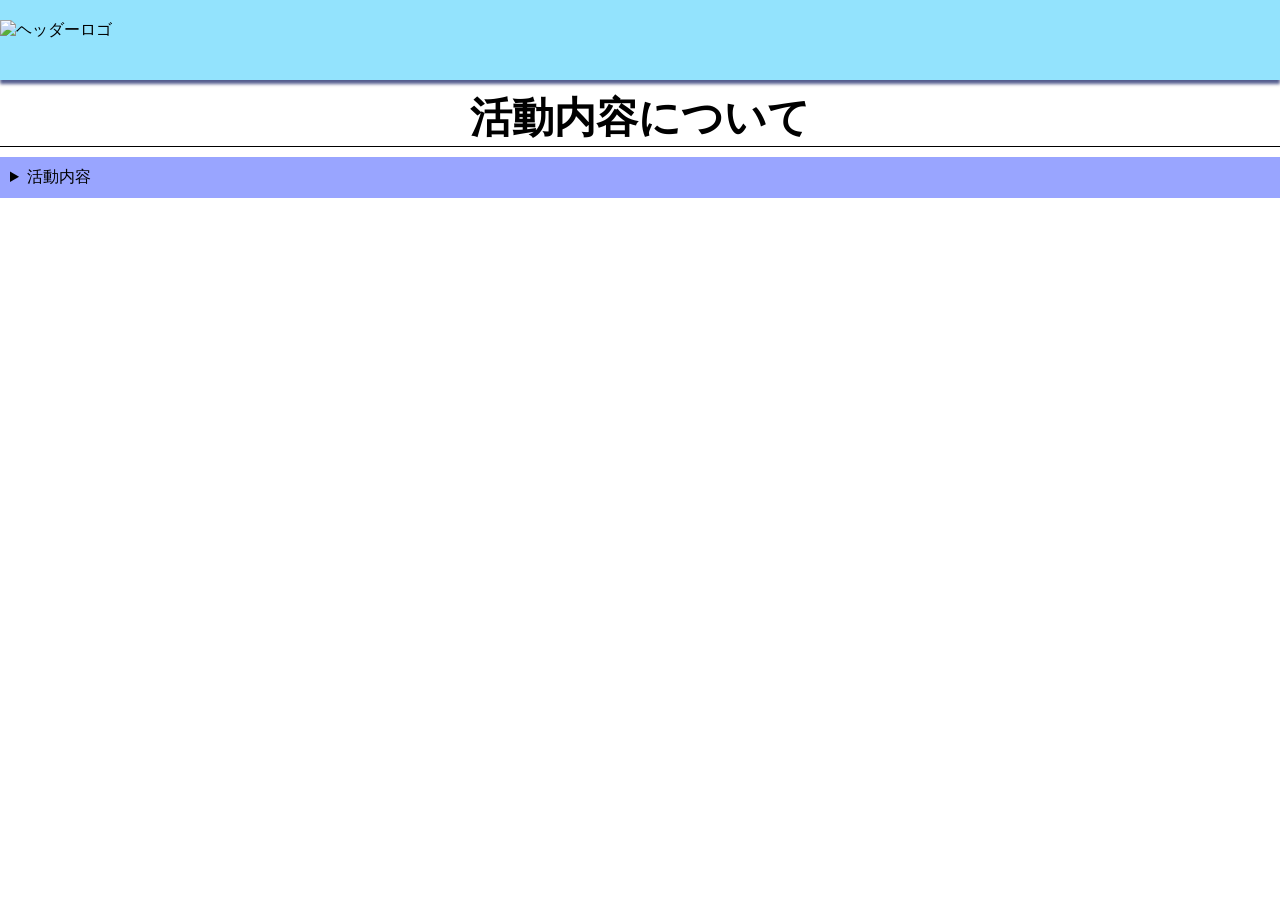
==== Subpages/activity.html @ 957c5720 "活動内容のページを作成開始" ====
<!doctype html>
<html lang="ja">
  <head>
    <meta charset="UTF-8" />
    <title>活動内容</title>

    <script
      src="https://kit.fontawesome.com/c4d1c8c48b.js"
      crossorigin="anonymous"
    ></script>
    <link rel="stylesheet" href="../style.css" />
    <meta name="viewport" content="width=device-width, initial-scale=1.0" />
  </head>
  <body>
    <header class="main-header" id="main-header">
      <div class="container">
        <div class="top-nav">
          <div class="logo">
            <img src="#" alt="ヘッダーロゴ" height="50px" width="100%" />
          </div>
          <div id="hamburger" class="hamburger">
            <i class="fa-solid fa-bars"></i>
          </div>
        </div>

        <nav class="global-nav">
          <div id="close" class="close">
            <!-- <h1>これがナビゲーションじゃい</h1> -->
            <i class="fa-solid fa-xmark"></i>
          </div>
          <menu>
            <li><a href="#">メニュー1</a></li>
            <li><a href="#">メニュー2</a></li>
            <li><a href="#">メニュー3</a></li>
          </menu>
        </nav>
      </div>
    </header>

    <main>
      <div class="container">
        <div class="big-index">
          <strong>活動内容について</strong>
        </div>
      </div>
      <div class="container activity-content">
        <details>
          <summary>活動内容</summary>
          <p>ここに活動内容の詳細が表示されます。</p>
          <div class="colored-box">
            <ul>
              <li>活動内容1</li>
              <li>活動内容2</li>
              <li>活動内容3</li>
            </ul>
          </div>
        </details>
      </div>
    </main>

    <!-- <script src=".../socket.io/socket.io.js"></script> -->
    <script src="./activity.js"></script>
  </body>
</html>
---- style.css ----
body {
  /* background-color: #d968bb; */
  margin: 0;
  padding: 0;
}
.overlay {
  position: relative;
  top: 0;
  left: 0;
  width: 100%;
  height: 100%;
  background-color: rgba(0, 0, 0, 0.5);
  z-index: 998;
  display: block;
}
.overlay.inactive {
  display: none;
}
.overlay-bottom {
  width: 100%;
  height: 2000px;
  background-color: rgba(0, 0, 0, 0.5);
  z-index: 998;
}
.wrap-main {
  margin: 0;
  padding: 0;
  width: 100%;
  height: 100%;
  /* overflow: hidden; */
  position: fixed;
  top: 0;
  left: 0;
}
.wrap-main.active {
  position: relative;
}
.no-animation * {
  animation: none !important;
  transition: none !important;
}
h1 {
  font-size: clamp(20px, 1.2rem + 1vw, 36px);
}
.container {
  padding: 0 min(4%, 16px);
  height: fit-content;
  /* background-color: #93e3fd; */
}

.main-header {
  background-color: #93e3fd;
  padding-top: 10px;
  padding-bottom: 10px;
  width: 100%;
  position: sticky;
  top: 0;
  box-shadow: 0px 4px 3px rgba(1, 14, 87, 0.671);
  z-index: 1000;

  .top-nav {
    display: flex;
    padding: 0;
    justify-content: space-between;
    align-items: center;
  }

  .logo {
    /* paddig: 0;
    height: fit-content; */
    margin-bottom: 0;
    display: flex;
    align-items: center;
    justify-content: center;
    /* background-color: white; */

    h1 {
      margin: 0;
      padding: 0;
      font-size: clamp(20px, 3.2rem + 1vw, 36px);
    }
  }

  .hamburger {
    /* margin-top: -16px; */
    /* margin-right: -16px; */
    margin-bottom: 0;
    display: flex;
    align-items: center;
    justify-content: center;

    width: 50px;
    height: 50px;
    /* background-color: #ffffff; */

    i {
      /* font-size: 200%; */
      margin-right: 16px;
      margin-top: 16px;
      padding: 0;
      width: 100%;
      height: 100%;
      font-size: 250%;
      text-align: center;
    }
  }

  .global-nav {
    z-index: 9999;

    .close {
      display: flex;
      justify-content: flex-end;
      margin-top: 16px;
      margin-bottom: 0;
      /* margin-right: 16px */
      padding: 0;

      i {
        font-size: 250%;
        margin-right: 16px;
      }

      h1 {
        margin-right: auto;
      }
    }

    menu {
      margin: 5px 0 0;
      padding: 0;
      border-bottom: 1px solid #000000;

      li {
        border-top: 1px solid #000000;
        padding: 12px;
        list-style-type: none;
        text-align: center;

        a {
          color: #000000;
          text-decoration: none;
        }

        a:hover {
          color: #f5ec00;
        }
      }
    }

    &:not(.active) {
      animation: nav-notactive 0s forwards;
    }
    &:not(.active).loaded {
      animation: nav-notactive 0.6s forwards;
    }
    &.active {
      animation: nav-active 0.4s forwards;
    }

    position: fixed;
    top: 0px;
    left: 0;
    width: 100%;
    background-color: #91fdce;
    box-shadow: 0px 4px 3px rgba(1, 14, 87, 0.671);
    display: block;
  }
}
@keyframes nav-notactive {
  0% {
    top: -10px;
  }
  30% {
    top: 0px;
  }
  100% {
    top: -50%;
  }
}
@keyframes nav-active {
  from {
    top: -50%;
  }
  to {
    top: -10px;
  }
}

/* main */
.fadein {
  opacity: 0;
  transform: translateY(20px);
  transition: all 0.6s ease;
}
.fadein.show {
  opacity: 1;
  transform: translateY(0);
}

.slider-background {
  background-color: #fefb9a;
  box-shadow: 0px 4px 3px rgba(1, 14, 87, 0.671);
  padding: 5px;
  padding-bottom: 1px;
  z-index: 0;
}
.top-slider {
  padding: 0;
  width: 100%;
  z-index: 0;

  /* display: flex;
  align-items: center; */
  /* justify-content: center; */
}
.single-item {
  background-color: #d7fd91;
  /* margin-left: 30px;
  margin-right: 30px; */
  /* padding-top: 10px; */
  /* margin-left: 50%;
  margin-right: 50%; */
  position: relative;
  z-index: 0;
}
.slick-prev,
.slick-next {
  position: absolute;
  top: 50%;
  z-index: 10;
}
.slick-prev {
  left: 30px;
}
.slick-next {
  right: 30px;
}
.container {
  padding: 0;
  padding-top: 10px;
}
.activity-content {
  padding: 10px;
  background-color: #99a5ff;
}
.members {
  background-color: #fd9191;
  padding-top: 0px;
  padding-right: 0;
  padding-left: 0;
  margin: 0px;

  p {
    margin: 0;
    margin-top: 10px;
    padding: 0;
    text-align: center;
  }

  .center {
    .icon-container {
      padding: 5px 10px;
      /* background-color: #fefb9a;
      border: 1px solid #000000; */
      width: fit-content;
      text-align: center;

      span {
        /* display: none; */

        img {
          width: 100%;
          height: 100%;
          border-radius: 50%;
        }
      }
    }

    .slick-current {
      transform: scale(1.1);
      /* transform: translateY(-10px); */
      /* background-color: red; */
      transition-duration: 300ms;
      height: 50%;
      width: 50%;
      z-index: 50;
    }
  }
}
.index {
  /* background-color: #91fdce; */
  margin-top: 0px;
  margin-left: 10px;
  margin-right: 10px;
  margin-bottom: 15px;
  padding: 0;
  border-bottom: 2px solid #000000;
  border-left: 10px solid #000000;
  font-weight: bold;

  h2 {
    margin: 0;
    padding: 0;
    padding-left: 10px;
    font-size: clamp(20px, 0.8rem + 1vw, 30px);
    /* font-size: 10px; */
  }
}
.member-index {
  margin: 0;
  margin-bottom: 10px;
  padding: 0;
  text-align: center;
  font-size: clamp(10px, 0.6rem + 1vw, 18px);
  font-weight: bold;
  /* height: 5%;
  font-size: 1px
  margin: 0;
  padding: 0; */

  h2 {
    margin: 0;
    padding: 0;
  }
}
.big-index {
  /* background-color: #0056d6; */
  margin: 0;
  margin-bottom: 10px;
  padding: 0;
  text-align: center;
  font-size: clamp(30px, 1.8rem + 1vw, 54px);
  font-weight: bold;
  border-bottom: 1px solid black;

  strong {
    margin: 0;
    margin-bottom: -5px;
  }
}
.content {
  background-color: #91fdce;
  padding-left: 10px;
  padding-right: 10px;
  margin-bottom: 10px;
}
.img-container {
  background-color: #fefb9a;
  display: flex;
  justify-content: center;
  margin-bottom: 10px;
}
.introduction-top {
  height: fit-content;
  margin: 0 0 10px;
  padding: 0;

  background-color: #91fdce;

  .introduction-container {
    display: flex;
    /* justify-content: center;
    align-items: center; */
    height: 100%;
    width: auto;
    margin: 0;
    padding: 5px;

    background-color: #b8ffe0;

    .introduction-top-left {
      background-color: #ff9999;

      .icon-container {
        margin: 0;
        padding: 0;

        img {
          width: 100%;
          height: auto;
          border-radius: 10%;
        }
      }

      .name {
        margin: 0;
        padding: 0;
        text-align: center;

        h2 {
          margin: 0;
          padding: 0;
        }
      }
    }

    .introduction-top-right {
      width: 50%;
      margin: 0 0 0 auto;

      background-color: #99a5ff;
    }
  }
}
.colored-box {
  /* background-color: #ffb199c9; */
  background: linear-gradient(
    to right,
    rgba(199, 75, 106, 0.918),
    rgb(255, 192, 203)
  );
  padding: 10px;
  border-radius: 40px;
}
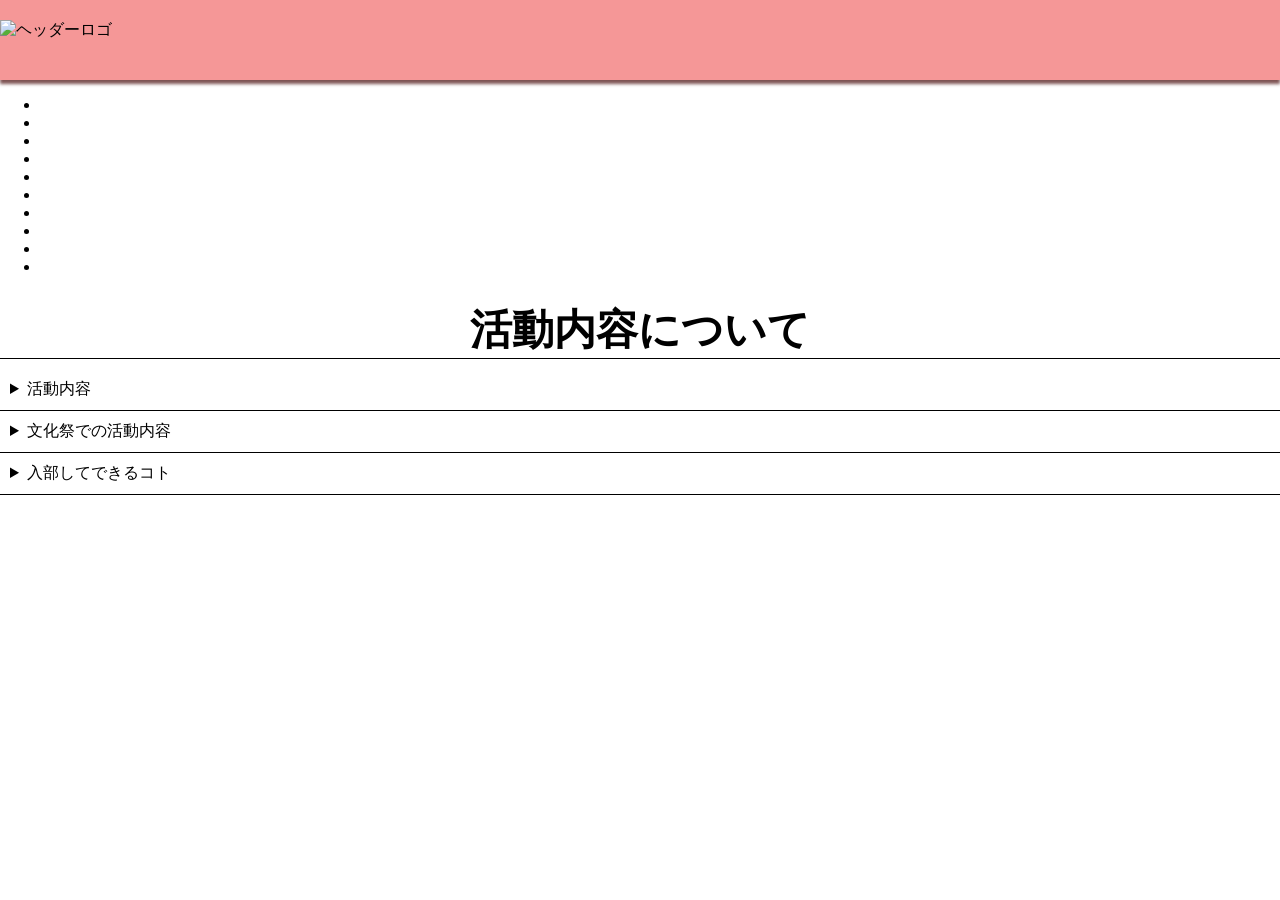
==== commit a314bd73: "色味の変更とdetailsの動き追加" ====
--- a/Subpages/activity.html
+++ b/Subpages/activity.html
@@ -9,6 +9,7 @@
       crossorigin="anonymous"
     ></script>
     <link rel="stylesheet" href="../style.css" />
+    <link rel="stylesheet" href="../background.css" />
     <meta name="viewport" content="width=device-width, initial-scale=1.0" />
   </head>
   <body>
@@ -38,21 +39,98 @@
     </header>
 
     <main>
+      <div class="area">
+        <ul class="circles">
+          <li></li>
+          <li></li>
+          <li></li>
+          <li></li>
+          <li></li>
+          <li></li>
+          <li></li>
+          <li></li>
+          <li></li>
+          <li></li>
+        </ul>
+      </div>
+      <!-- アニメーション -->
       <div class="container">
         <div class="big-index">
-          <strong>活動内容について</strong>
+          <strong class="fadein">活動内容について</strong>
         </div>
       </div>
       <div class="container activity-content">
-        <details>
+        <details class="smooth-details">
           <summary>活動内容</summary>
-          <p>ここに活動内容の詳細が表示されます。</p>
-          <div class="colored-box">
-            <ul>
-              <li>活動内容1</li>
-              <li>活動内容2</li>
-              <li>活動内容3</li>
-            </ul>
+          <div class="details-content">
+            <p>ここに活動内容の詳細が表示されます。</p>
+            <div class="colored-box">
+              <ul class="activity-list">
+                <li>活動内容1</li>
+                <li>活動内容2</li>
+                <li>活動内容3</li>
+              </ul>
+            </div>
+            <img
+              src="activity-image.png"
+              width="100%"
+              height="auto"
+              alt="活動内容の画像"
+            />
+            <img
+              src="activity-image2.png"
+              width="100%"
+              height="auto"
+              alt="活動内容の画像2"
+            />
+          </div>
+        </details>
+      </div>
+      <div class="container activity-content">
+        <details class="smooth-details">
+          <summary>文化祭での活動内容</summary>
+          <div class="details-content">
+            <p>ここに活動内容の詳細が表示されます。</p>
+            <div class="colored-box">
+              <ul class="activity-list">
+                <li>活動内容1</li>
+                <li>活動内容2</li>
+                <li>活動内容3</li>
+              </ul>
+            </div>
+            <img
+              src="activity-image.png"
+              width="100%"
+              height="auto"
+              alt="活動内容の画像"
+            />
+            <img
+              src="activity-image2.png"
+              width="100%"
+              height="auto"
+              alt="活動内容の画像2"
+            />
+            <div class="colored-box">
+              <p>文化祭での活動内容の詳細がここに表示されます。</p>
+            </div>
+          </div>
+        </details>
+      </div>
+      <div class="container activity-content">
+        <details class="smooth-details">
+          <summary>入部してできるコト</summary>
+          <div class="details-content">
+            <p>ここに活動内容の詳細が表示されます。</p>
+            <div class="colored-box">
+              <ul class="activity-list">
+                <li>活動内容1</li>
+                <li>活動内容2</li>
+                <li>活動内容3</li>
+              </ul>
+            </div>
+            <div class="colored-box">
+              <p>入部してできるコトがここに表示されます。</p>
+            </div>
           </div>
         </details>
       </div>
--- a/style.css
+++ b/style.css
@@ -49,13 +49,13 @@
 }
 
 .main-header {
-  background-color: #93e3fd;
+  background-color: #f59797;
   padding-top: 10px;
   padding-bottom: 10px;
   width: 100%;
   position: sticky;
   top: 0;
-  box-shadow: 0px 4px 3px rgba(1, 14, 87, 0.671);
+  box-shadow: 0px 4px 3px rgba(63, 0, 0, 0.671);
   z-index: 1000;
 
   .top-nav {
@@ -162,8 +162,8 @@
     top: 0px;
     left: 0;
     width: 100%;
-    background-color: #91fdce;
-    box-shadow: 0px 4px 3px rgba(1, 14, 87, 0.671);
+    background-color: #fd919a;
+    box-shadow: 0px 4px 3px rgba(63, 0, 0, 0.671);
     display: block;
   }
 }
@@ -188,7 +188,7 @@
 }
 
 /* main */
-.fadein {
+/* .fadein {
   opacity: 0;
   transform: translateY(20px);
   transition: all 0.6s ease;
@@ -196,11 +196,11 @@
 .fadein.show {
   opacity: 1;
   transform: translateY(0);
-}
+} */
 
 .slider-background {
   background-color: #fefb9a;
-  box-shadow: 0px 4px 3px rgba(1, 14, 87, 0.671);
+  box-shadow: 0px 4px 3px rgba(63, 0, 0, 0.671);
   padding: 5px;
   padding-bottom: 1px;
   z-index: 0;
@@ -210,7 +210,7 @@
   width: 100%;
   z-index: 0;
 
-  /* display: flex;
+  /* display: flex; 
   align-items: center; */
   /* justify-content: center; */
 }
@@ -242,7 +242,12 @@
 }
 .activity-content {
   padding: 10px;
-  background-color: #99a5ff;
+  /* background-color: #99a5ff; */
+  border-bottom: 1px solid #000000;
+}
+.room-content {
+  /* background-color: #99a5ff; */
+  padding: 10px;
 }
 .members {
   background-color: #fd9191;
@@ -340,7 +345,7 @@
   }
 }
 .content {
-  background-color: #91fdce;
+  /* background-color: #91fdce; */
   padding-left: 10px;
   padding-right: 10px;
   margin-bottom: 10px;
@@ -412,4 +417,117 @@
   );
   padding: 10px;
   border-radius: 40px;
-}
+  margin-bottom: 10px;
+}
+.activity-list {
+  list-style-type: square;
+  padding-left: 20px;
+}
+details.smooth-details .details-content {
+  overflow: hidden;
+  transition: height 0.3s ease;
+  height: 0;
+}
+details.smooth-details[open] .details-content {
+  height: auto;
+}
+
+.room-img-header {
+  background-color: #fefb9a;
+  padding: 0;
+  margin: 0;
+  display: flex;
+  justify-content: center;
+  align-items: center;
+  height: 100%;
+}
+.room-img-index {
+  display: block;
+  margin: 0;
+  padding: 0;
+  text-align: center;
+  /* font-size: clamp(20px, 1.2rem + 1vw, 36px); */
+  background-color: #9abdfe;
+  filter: brightness(0.6);
+  width: 16.66%;
+  height: auto;
+  border: 1px solid #000000;
+}
+.room-img-index[data-index="0"] {
+  height: 150%;
+  background-color: #e9644c;
+}
+.room-img-index[data-index="1"] {
+  height: 150%;
+  background-color: #f8fc33;
+}
+.room-img-index[data-index="2"] {
+  height: 150%;
+  background-color: #2dc020;
+}
+.room-img-index[data-index="3"] {
+  height: 150%;
+  background-color: #0f8b8b;
+}
+.room-img-index[data-index="4"] {
+  height: 150%;
+  background-color: #323ee6;
+}
+.room-img-index[data-index="5"] {
+  height: 150%;
+  background-color: #7f3cd6;
+}
+.room-img-index:not(:first-child) {
+  height: 100%;
+  border-left: none;
+}
+.room-img-index:hover {
+  /* background-color: #f4f888; */
+  filter: brightness(1.3);
+  cursor: pointer;
+}
+.room-img-index.active {
+  height: 150%;
+  /* background-color: #9bac05; */
+  filter: brightness(1);
+  border-bottom: none;
+  border-top: 2px solid #ffffff;
+}
+.room-img-container {
+  background-color: #99ffaf;
+  padding: 10px;
+  margin: 0;
+}
+@keyframes fadein {
+  from {
+    opacity: 0;
+    transform: translateY(20px);
+  }
+  to {
+    opacity: 1;
+    transform: translateY(0);
+  }
+}
+.fadein {
+  animation: fadein 0.6s ease;
+  opacity: 1;
+}
+/* fadeinとpopupで挙動を分ける　春健みたいなほうがpopup */
+@keyframes popup {
+  0% {
+    opacity: 0;
+    transform: scale(0.95);
+  }
+  55% {
+    opacity: 1;
+    transform: scale(1.05);
+  }
+  100% {
+    opacity: 1;
+    transform: scale(1);
+  }
+}
+.popup {
+  animation: popup 0.4s ease;
+  opacity: 1;
+}
